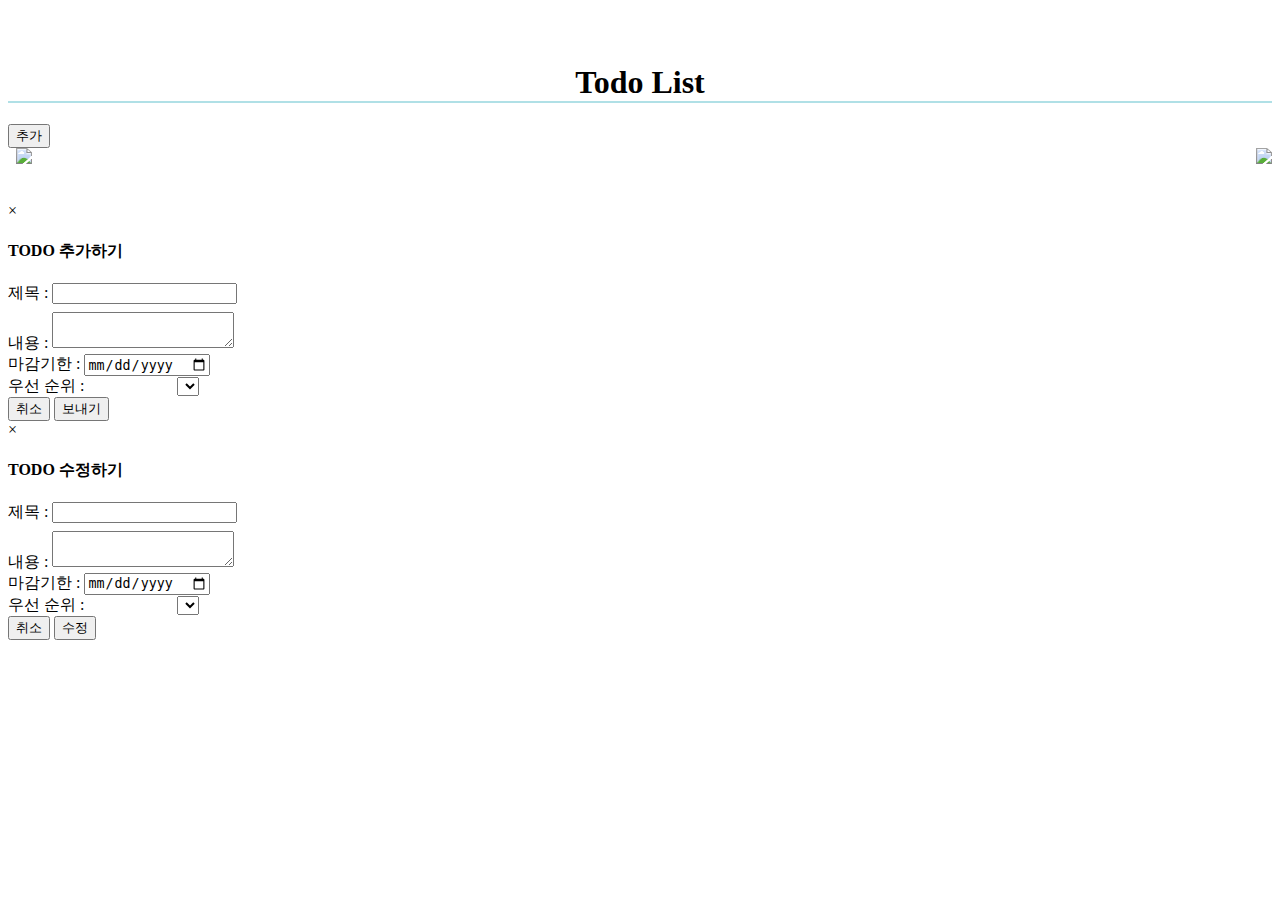
==== src/main/resources/templates/index.html @ bbe59b54 "init" ====
<!DOCTYPE html>
<html xmlns:th="http://www.thymeleaf.org">
<html lang="ko">
<head>
    <meta charset="UTF-8">
    <title>task-list</title>

    <script type="text/javascript" src="http://code.jquery.com/jquery-3.2.0.min.js"></script>
    <link rel="stylesheet" type="text/css" href="/css/default.css">
    <script>

        function add() {
            location.href = '/addTask';
        }

        function deleteTodo(id) {
            alert('삭제 하시겠습니까?');
            $.ajax({
                url: '/api/tasks/' + id,
                method: 'delete',
                async: true,
                contentType: "application/json",
                success: function (resp) {
                    console.log("task 삭제");
                    location.href = '/';
                },
                error: function (err) {
                    console.log(err.toString());
                }
            });
        }

        function updateGet(dataId) {
            $.ajax({
                url: '/api/tasks/'+dataId,
                method: 'get',
                async: true,
                contentType: "application/json",
                success: function (data) {
                    console.log("task 수정");
                    $("#update-title").val(data.title);
                    $("#update-desc").val(data.content);
                    // var priority = data.priority.name;
                    $("#update-endDate").format(data.endDate, 'yyyy-MM-dd');
                    updatemodal();
                },
                error: function (err) {
                    console.log(err.toString());
                }
            });
        }

    </script>
</head>
<body>
<h1 style="margin-top:2em; text-align: center; border-bottom: 2px solid powderblue;">Todo List</h1>
<div class='main-content' id='main'>
    <div class="bt">
        <button type="button" class="trigger" id="btnadd" data-toggle="modal" data-target="#myModal" onclick="addmodal()">
            추가
        </button>
    </div>
    <div class='section'>
        <div id="task-div">
            <!--<div class="index" id="index">-->
            <div class="task" th:each="task: ${taskList}">
                <div style="overflow: hidden;">
                    <h3 style="float: left;"><label th:text="${task.title}"></label></h3>
                    <img style="float: left; height: 1.5em; margin-left:.5em; margin-right: 10em;"
                         src="/images/edit.png" th:onclick="'updateGet('+${task.id}+')'">
                    <p style="display:block; float: left; margin-right: 5em;"
                       th:text="${#dates.format(task.regDate, 'yyyy-MM-dd')}"></p>
                    <p style="display:block; float: left; margin-right:5em;"
                       th:text="${#dates.format(task.endDate, 'yyyy-MM-dd')}"></p>
                    <div th:switch="${task.priority.priorityId}">
                        <p th:case="1"
                           style="display:block; margin-left:1em; float: left; width:3em; text-align:center; background-color: red;"
                           th:text="${task.priority.name}"></p>
                        <p th:case="2"
                           style="display:block; margin-left:1em; float: left; width:4.5em; text-align:center; background-color: yellow;"
                           th:text="${task.priority.name}"></p>
                        <p th:case="3"
                           style="display:block; margin-left:1em; float: left; width:3em; text-align:center; background-color: aquamarine;"
                           th:text="${task.priority.name}"></p>
                    </div>
                    <img style="float: right; height: 1em;" src="/images/delete.png"
                         th:onclick="'deleteTodo('+${task.id}+')'">
                </div>
                <div class="task-desc">
                    <p th:text="${task.content}"></p>
                </div>
            </div>

            <!--</div>-->
        </div>
    </div>
    <!-- Modal -->

    <!--등록 모달창-->
    <div>
        <!-- 팝업 될 레이어 -->
        <div class="modal" id="addModal">
            <div class="modal-content">
                <span class="close-button" id="add-close" data-dismiss="modal">&times;</span>
                <h4 class="modal-title">TODO 추가하기</h4>
                <form>
                    <div class="form-group">
                        <label for="form-title" class="col-form-label">제목 : </label>
                        <input type="text" class="form-control" id="form-title" maxlength="40">
                    </div>
                    <div class="form-group" style="margin-top: .5em;">
                        <label for="form-desc" class="col-form-label">내용 : </label>
                        <textarea class="form-control" id="form-desc" maxlength="300"></textarea>
                    </div>
                    <div class="form-group">
                        <label for="form-endDate" class="col-form-label">마감기한 : </label>
                        <input type="date" class="form-control" id="form-endDate">
                    </div>
                    <div>
                        <label>우선 순위 : </label>
                        <select name="priorities" id="priorities" style="margin-left:7%;">
                            <option th:each="priority : ${priorities}" th:value="${priority.priorityId}"
                                    th:text="${priority.name}"></option>
                        </select>
                    </div>
                    <input type="button" id="add-cancel" value="취소">
                    <input th:onclick="addTask()" type="button" id="submit" value="보내기">

                </form>
            </div>
        </div>

    </div>

    <!--수정 모달창-->
    <div>
        <!-- 팝업 될 레이어 -->
        <div class="modal" id="updateModal">
            <div class="modal-content">
                <span class="close-button" id="update-close" data-dismiss="modal">&times;</span>
                <h4 class="modal-title">TODO 수정하기</h4>
                <form>
                    <div class="form-group">
                        <label for="update-title" class="col-form-label">제목 : </label>
                        <input type="text" class="form-control" id="update-title" maxlength="40">
                    </div>
                    <div class="form-group" style="margin-top: .5em;">
                        <label for="update-desc" class="col-form-label">내용 : </label>
                        <textarea class="form-control" id="update-desc" maxlength="300"></textarea>
                    </div>
                    <div class="form-group">
                        <label for="update-endDate" class="col-form-label">마감기한 : </label>
                        <input type="date" class="form-control" id="update-endDate">
                    </div>
                    <div>
                        <label>우선 순위 : </label>
                        <select name="priorities" id="update-priorities" style="margin-left:7%;">
                            <option th:each="priority : ${priorities}" th:value="${priority.priorityId}"
                                    th:text="${priority.name}"></option>
                        </select>
                    </div>
                    <input type="button" id="cancel" value="취소">
                    <input th:onclick="updateTask()" type="button" id="update-submit" value="수정">

                </form>
            </div>
        </div>

    </div>

</div>
</body>
<script>
    // 모달창
    function addmodal() {
        var modal = document.querySelector(".modal[id = addModal]");
        var trigger = document.querySelector(".trigger");
        var closeButton = document.querySelector(".close-button");
        var cancelButton = document.querySelector("#cancel");

        function toggleModal() {
            modal.classList.toggle("show-modal");
        }

        function windowOnClick(event) {
            if (event.target === modal) {
                toggleModal();
            }
        }

        trigger.addEventListener("click", toggleModal);
        closeButton.addEventListener("click", toggleModal);
        cancelButton.addEventListener("click", toggleModal);
        window.addEventListener("click", windowOnClick);

    }

    function updatemodal() {
        var modal = document.querySelector(".modal[id = updateModal]");
        var trigger = document.querySelector(".trigger[id = update]");
        var closeButton = document.querySelector(".close-button");
        var cancelButton = document.querySelector("#cancel");

        function toggleModal() {
            modal.classList.toggle("show-modal");
        }

        function windowOnClick(event) {
            if (event.target === modal) {
                toggleModal();
            }
        }

        trigger.addEventListener("click", toggleModal);
        closeButton.addEventListener("click", toggleModal);
        cancelButton.addEventListener("click", toggleModal);
        window.addEventListener("click", windowOnClick);
    }

    function addTask() {
        var title = document.getElementById("form-title").value;
        var content = document.getElementById("form-desc").value;
        var endDate = document.getElementById("form-endDate").value;
        var priority = priorities.options[priorities.selectedIndex].value;

        var JSONObject = {'title': title, 'content': content, 'endDate': endDate, 'priorityId': priority};
        var jsonData = JSON.stringify(JSONObject);

        $.ajax({
            url: '/api/tasks',
            method: 'post',
            data: jsonData,
            async: true,
            contentType: "application/json",
            success: function (data) {
                location.href = '/';
            },
            error: function (err) {
                console.log(err.toString());
            }
        });
    }

    var today = new Date();
    var dd = today.getDate();
    var mm = today.getMonth() + 1;
    var yyyy = today.getFullYear();

    if (dd < 10) {
        dd = '0' + dd
    }
    if (mm < 10) {
        mm = '0' + mm
    }
    today = yyyy + '-' + mm + '-' + dd;
    document.getElementById("form-endDate").setAttribute("min", today);
    // document.getElementById("deadline-date-update").setAttribute("min", today);
</script>
</html>
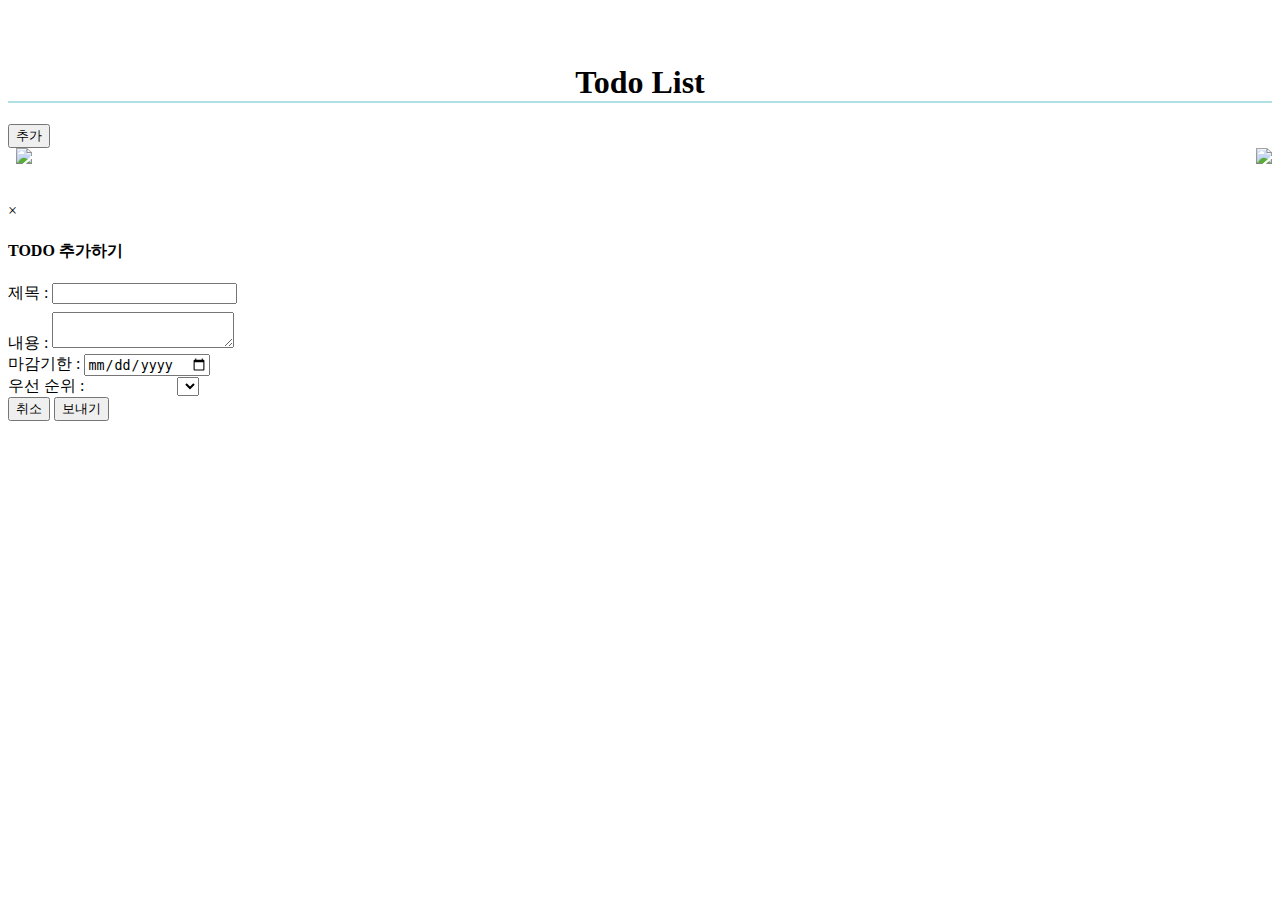
==== commit 7cc1a6c6: "fix commit" ====
--- a/src/main/resources/templates/index.html
+++ b/src/main/resources/templates/index.html
@@ -133,40 +133,40 @@
     </div>
 
     <!--수정 모달창-->
-    <div>
-        <!-- 팝업 될 레이어 -->
-        <div class="modal" id="updateModal">
-            <div class="modal-content">
-                <span class="close-button" id="update-close" data-dismiss="modal">&times;</span>
-                <h4 class="modal-title">TODO 수정하기</h4>
-                <form>
-                    <div class="form-group">
-                        <label for="update-title" class="col-form-label">제목 : </label>
-                        <input type="text" class="form-control" id="update-title" maxlength="40">
-                    </div>
-                    <div class="form-group" style="margin-top: .5em;">
-                        <label for="update-desc" class="col-form-label">내용 : </label>
-                        <textarea class="form-control" id="update-desc" maxlength="300"></textarea>
-                    </div>
-                    <div class="form-group">
-                        <label for="update-endDate" class="col-form-label">마감기한 : </label>
-                        <input type="date" class="form-control" id="update-endDate">
-                    </div>
-                    <div>
-                        <label>우선 순위 : </label>
-                        <select name="priorities" id="update-priorities" style="margin-left:7%;">
-                            <option th:each="priority : ${priorities}" th:value="${priority.priorityId}"
-                                    th:text="${priority.name}"></option>
-                        </select>
-                    </div>
-                    <input type="button" id="cancel" value="취소">
-                    <input th:onclick="updateTask()" type="button" id="update-submit" value="수정">
-
-                </form>
-            </div>
-        </div>
-
-    </div>
+    <!--<div>-->
+        <!--&lt;!&ndash; 팝업 될 레이어 &ndash;&gt;-->
+        <!--<div class="modal" id="updateModal">-->
+            <!--<div class="modal-content">-->
+                <!--<span class="close-button" id="update-close" data-dismiss="modal">&times;</span>-->
+                <!--<h4 class="modal-title">TODO 수정하기</h4>-->
+                <!--<form>-->
+                    <!--<div class="form-group">-->
+                        <!--<label for="update-title" class="col-form-label">제목 : </label>-->
+                        <!--<input type="text" class="form-control" id="update-title" maxlength="40">-->
+                    <!--</div>-->
+                    <!--<div class="form-group" style="margin-top: .5em;">-->
+                        <!--<label for="update-desc" class="col-form-label">내용 : </label>-->
+                        <!--<textarea class="form-control" id="update-desc" maxlength="300"></textarea>-->
+                    <!--</div>-->
+                    <!--<div class="form-group">-->
+                        <!--<label for="update-endDate" class="col-form-label">마감기한 : </label>-->
+                        <!--<input type="date" class="form-control" id="update-endDate">-->
+                    <!--</div>-->
+                    <!--<div>-->
+                        <!--<label>우선 순위 : </label>-->
+                        <!--<select name="priorities" id="update-priorities" style="margin-left:7%;">-->
+                            <!--<option th:each="priority : ${priorities}" th:value="${priority.priorityId}"-->
+                                    <!--th:text="${priority.name}"></option>-->
+                        <!--</select>-->
+                    <!--</div>-->
+                    <!--<input type="button" id="cancel" value="취소">-->
+                    <!--<input th:onclick="updateTask()" type="button" id="update-submit" value="수정">-->
+
+                <!--</form>-->
+            <!--</div>-->
+        <!--</div>-->
+
+    <!--</div>-->
 
 </div>
 </body>
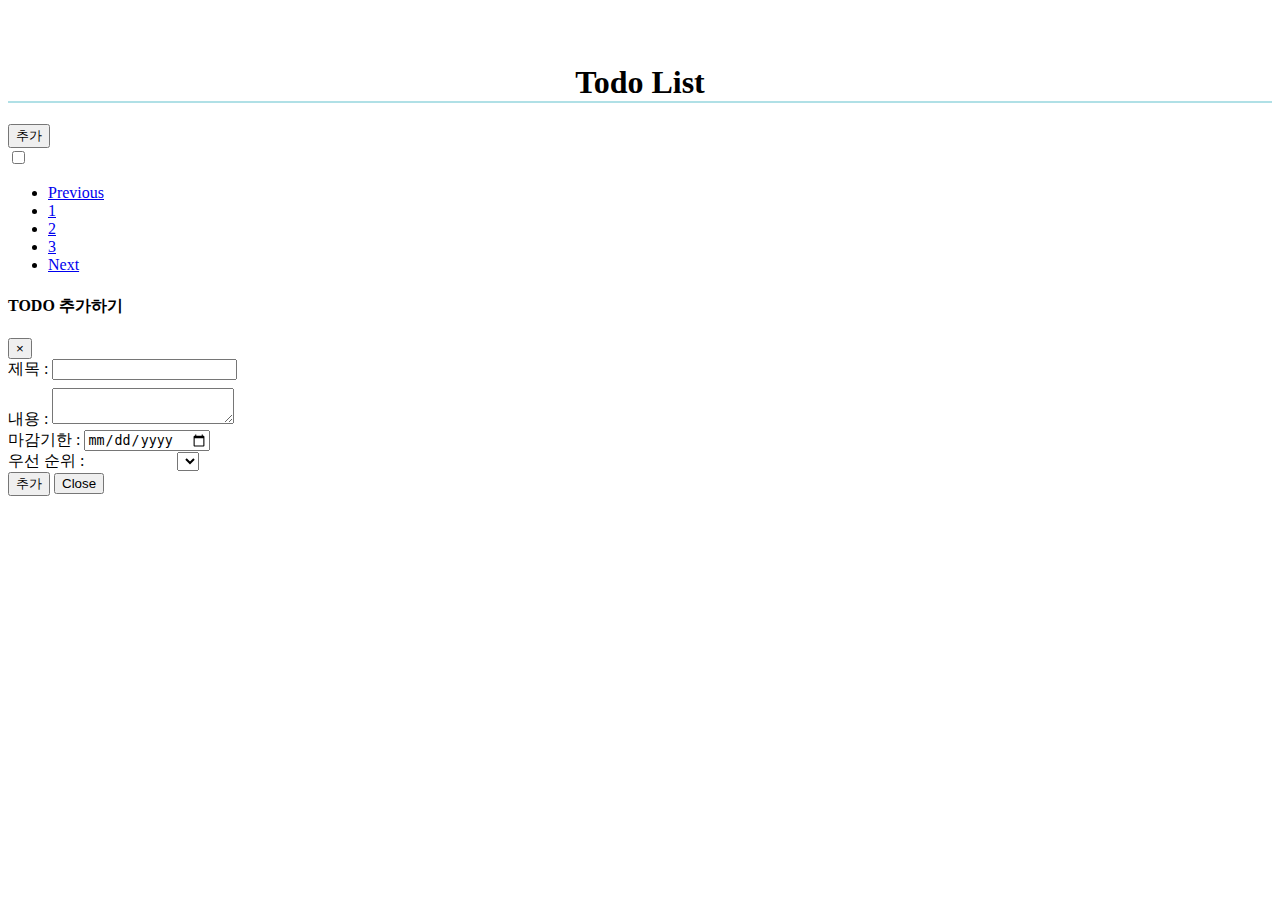
==== commit bde008d7: "fix commit" ====
--- a/src/main/resources/templates/index.html
+++ b/src/main/resources/templates/index.html
@@ -2,258 +2,165 @@
 <html xmlns:th="http://www.thymeleaf.org">
 <html lang="ko">
 <head>
-    <meta charset="UTF-8">
-    <title>task-list</title>
+<meta charset="UTF-8">
+<title>task-list</title>
 
-    <script type="text/javascript" src="http://code.jquery.com/jquery-3.2.0.min.js"></script>
-    <link rel="stylesheet" type="text/css" href="/css/default.css">
-    <script>
+<script src="/webjars/jquery/3.3.1-2/jquery.min.js"></script>
+<link href="/webjars/bootstrap/4.2.1/css/bootstrap.min.css"
+	rel="stylesheet">
+<script src="/webjars/bootstrap/4.2.1/js/bootstrap.min.js"></script>
+<link href="/css/default.css" rel="stylesheet">
 
-        function add() {
-            location.href = '/addTask';
-        }
-
-        function deleteTodo(id) {
-            alert('삭제 하시겠습니까?');
-            $.ajax({
-                url: '/api/tasks/' + id,
-                method: 'delete',
-                async: true,
-                contentType: "application/json",
-                success: function (resp) {
-                    console.log("task 삭제");
-                    location.href = '/';
-                },
-                error: function (err) {
-                    console.log(err.toString());
-                }
-            });
-        }
-
-        function updateGet(dataId) {
-            $.ajax({
-                url: '/api/tasks/'+dataId,
-                method: 'get',
-                async: true,
-                contentType: "application/json",
-                success: function (data) {
-                    console.log("task 수정");
-                    $("#update-title").val(data.title);
-                    $("#update-desc").val(data.content);
-                    // var priority = data.priority.name;
-                    $("#update-endDate").format(data.endDate, 'yyyy-MM-dd');
-                    updatemodal();
-                },
-                error: function (err) {
-                    console.log(err.toString());
-                }
-            });
-        }
-
-    </script>
+<script>
+	
+</script>
 </head>
 <body>
-<h1 style="margin-top:2em; text-align: center; border-bottom: 2px solid powderblue;">Todo List</h1>
-<div class='main-content' id='main'>
-    <div class="bt">
-        <button type="button" class="trigger" id="btnadd" data-toggle="modal" data-target="#myModal" onclick="addmodal()">
-            추가
-        </button>
-    </div>
-    <div class='section'>
-        <div id="task-div">
-            <!--<div class="index" id="index">-->
-            <div class="task" th:each="task: ${taskList}">
-                <div style="overflow: hidden;">
-                    <h3 style="float: left;"><label th:text="${task.title}"></label></h3>
-                    <img style="float: left; height: 1.5em; margin-left:.5em; margin-right: 10em;"
-                         src="/images/edit.png" th:onclick="'updateGet('+${task.id}+')'">
-                    <p style="display:block; float: left; margin-right: 5em;"
-                       th:text="${#dates.format(task.regDate, 'yyyy-MM-dd')}"></p>
-                    <p style="display:block; float: left; margin-right:5em;"
-                       th:text="${#dates.format(task.endDate, 'yyyy-MM-dd')}"></p>
-                    <div th:switch="${task.priority.priorityId}">
-                        <p th:case="1"
-                           style="display:block; margin-left:1em; float: left; width:3em; text-align:center; background-color: red;"
-                           th:text="${task.priority.name}"></p>
-                        <p th:case="2"
-                           style="display:block; margin-left:1em; float: left; width:4.5em; text-align:center; background-color: yellow;"
-                           th:text="${task.priority.name}"></p>
-                        <p th:case="3"
-                           style="display:block; margin-left:1em; float: left; width:3em; text-align:center; background-color: aquamarine;"
-                           th:text="${task.priority.name}"></p>
-                    </div>
-                    <img style="float: right; height: 1em;" src="/images/delete.png"
-                         th:onclick="'deleteTodo('+${task.id}+')'">
-                </div>
-                <div class="task-desc">
-                    <p th:text="${task.content}"></p>
-                </div>
-            </div>
+	<div>
+		<h1
+			style="margin-top: 2em; text-align: center; border-bottom: 2px solid powderblue;">Todo
+			List</h1>
+	</div>
+	<div class="add-btn-div">
+		<button type="button" class="btn add-btn" data-toggle="modal"
+			data-target="#myModal">추가</button>
+	</div>
 
-            <!--</div>-->
-        </div>
-    </div>
-    <!-- Modal -->
+	<div id="todo-list">
+		<div class="todo-div" id="todo-div" th:each="task: ${taskList}">
+			<div class="todo-header">
+				<div
+					class="custom-control form-control-lg custom-checkbox col-sm-7 todo-header-item">
+					<input type="checkbox"
+						class="custom-control-input todo-header-item"
+						th:id="'customCheck'+${task.id}" value=0>
+					<h3 style="float: left;">
+						<label class="custom-control-label todo-header-item"><h5
+								class="title" th:text="${task.title}"></h5></label>
+					</h3>
+					<!-- <img
+								style="float: left; height: 1.5em; margin-left: .5em; margin-right: 10em;"
+								src="/images/edit.png" th:onclick="'updateGet('+${task.id}+')'"> -->
+				</div>
+				<span class="todo-header-item col-sm-2 date"
+					th:text="${#dates.format(task.regDate, 'yyyy-MM-dd')}"></span> <span
+					class="todo-header-item col-sm-2 date"
+					th:text="${#dates.format(task.endDate, 'yyyy-MM-dd')}"></span>
+				<div th:switch="${task.priority.priorityId}">
+					<span th:case="1" class="badge col-sm-2"
+						style="width: auto; background-color: red;"
+						th:text="${task.priority.name}"></span> <span th:case="2"
+						class="badge col-sm-2"
+						style="width: auto; background-color: yellow;"
+						th:text="${task.priority.name}"></span> <span th:case="3"
+						class="badge col-sm-2"
+						style="width: auto; background-color: aquamarine;"
+						th:text="${task.priority.name}"></span>
+				</div>
+				<!-- <img style="float: right; height: 1em;" src="/images/delete.png"
+							th:onclick="'deleteTodo('+${task.id}+')'"> -->
+			</div>
+			<div class="todo-desc">
+				<p th:text="${task.content}"></p>
+			</div>
+		</div>
+	</div>
+	<div>
+		<ul class="pagination justify-content-center">
+			<li class="page-item"><a class="page-link" id="previous" href="#"
+				onclick="prev()">Previous</a></li>
+			<li class="page-item"><a class="page-link" href="#">1</a></li>
+			<li class="page-item"><a class="page-link" href="#">2</a></li>
+			<li class="page-item"><a class="page-link" href="#">3</a></li>
+			<li class="page-item"><a class="page-link" id="next" href="#"
+				onclick="next()">Next</a></li>
+		</ul>
+	</div>
 
-    <!--등록 모달창-->
-    <div>
-        <!-- 팝업 될 레이어 -->
-        <div class="modal" id="addModal">
-            <div class="modal-content">
-                <span class="close-button" id="add-close" data-dismiss="modal">&times;</span>
-                <h4 class="modal-title">TODO 추가하기</h4>
-                <form>
-                    <div class="form-group">
-                        <label for="form-title" class="col-form-label">제목 : </label>
-                        <input type="text" class="form-control" id="form-title" maxlength="40">
-                    </div>
-                    <div class="form-group" style="margin-top: .5em;">
-                        <label for="form-desc" class="col-form-label">내용 : </label>
-                        <textarea class="form-control" id="form-desc" maxlength="300"></textarea>
-                    </div>
-                    <div class="form-group">
-                        <label for="form-endDate" class="col-form-label">마감기한 : </label>
-                        <input type="date" class="form-control" id="form-endDate">
-                    </div>
-                    <div>
-                        <label>우선 순위 : </label>
-                        <select name="priorities" id="priorities" style="margin-left:7%;">
-                            <option th:each="priority : ${priorities}" th:value="${priority.priorityId}"
-                                    th:text="${priority.name}"></option>
-                        </select>
-                    </div>
-                    <input type="button" id="add-cancel" value="취소">
-                    <input th:onclick="addTask()" type="button" id="submit" value="보내기">
 
-                </form>
-            </div>
-        </div>
+	<!-- Modal -->
+	<!--등록 모달창-->
+	<div class="modal" id="myModal">
+		<div class="modal-dialog">
+			<div class="modal-content">
 
-    </div>
+				<!-- Modal Header -->
+				<div class="modal-header">
+					<h4 class="modal-title">TODO 추가하기</h4>
+					<button type="button" class="close" data-dismiss="modal">&times;</button>
+				</div>
 
-    <!--수정 모달창-->
-    <!--<div>-->
-        <!--&lt;!&ndash; 팝업 될 레이어 &ndash;&gt;-->
-        <!--<div class="modal" id="updateModal">-->
-            <!--<div class="modal-content">-->
-                <!--<span class="close-button" id="update-close" data-dismiss="modal">&times;</span>-->
-                <!--<h4 class="modal-title">TODO 수정하기</h4>-->
-                <!--<form>-->
-                    <!--<div class="form-group">-->
-                        <!--<label for="update-title" class="col-form-label">제목 : </label>-->
-                        <!--<input type="text" class="form-control" id="update-title" maxlength="40">-->
-                    <!--</div>-->
-                    <!--<div class="form-group" style="margin-top: .5em;">-->
-                        <!--<label for="update-desc" class="col-form-label">내용 : </label>-->
-                        <!--<textarea class="form-control" id="update-desc" maxlength="300"></textarea>-->
-                    <!--</div>-->
-                    <!--<div class="form-group">-->
-                        <!--<label for="update-endDate" class="col-form-label">마감기한 : </label>-->
-                        <!--<input type="date" class="form-control" id="update-endDate">-->
-                    <!--</div>-->
-                    <!--<div>-->
-                        <!--<label>우선 순위 : </label>-->
-                        <!--<select name="priorities" id="update-priorities" style="margin-left:7%;">-->
-                            <!--<option th:each="priority : ${priorities}" th:value="${priority.priorityId}"-->
-                                    <!--th:text="${priority.name}"></option>-->
-                        <!--</select>-->
-                    <!--</div>-->
-                    <!--<input type="button" id="cancel" value="취소">-->
-                    <!--<input th:onclick="updateTask()" type="button" id="update-submit" value="수정">-->
+				<!-- Modal body -->
+				<div class="modal-body">
+					<div class="form-group">
+						<label for="form-title" class="col-form-label">제목 : </label> <input
+							type="text" class="form-control" id="form-title" maxlength="40">
+					</div>
+					<div class="form-group" style="margin-top: .5em;">
+						<label for="form-desc" class="col-form-label">내용 : </label>
+						<textarea class="form-control" id="form-desc" maxlength="300"></textarea>
+					</div>
+					<div class="form-group">
+						<label for="form-endDate" class="col-form-label">마감기한 : </label> <input
+							type="date" class="form-control" id="form-endDate">
+					</div>
+					<div>
+						<label>우선 순위 : </label> <select name="priorities" id="priorities"
+							style="margin-left: 7%;">
+							<option th:each="priority : ${priorities}"
+								th:value="${priority.priorityId}" th:text="${priority.name}"></option>
+						</select>
+					</div>
+				</div>
 
-                <!--</form>-->
-            <!--</div>-->
-        <!--</div>-->
+				<!-- Modal footer -->
+				<div class="modal-footer">
+					<button type="button" class="btn btn-primary" id="todo-submit"
+						data-dismiss="modal">추가</button>
+					<button type="button" class="btn close-button" data-dismiss="modal">Close</button>
+				</div>
 
-    <!--</div>-->
+			</div>
+		</div>
+	</div>
 
-</div>
+	<!--수정 모달창-->
+	<!--<div>-->
+	<!--&lt;!&ndash; 팝업 될 레이어 &ndash;&gt;-->
+	<!--<div class="modal" id="updateModal">-->
+	<!--<div class="modal-content">-->
+	<!--<span class="close-button" id="update-close" data-dismiss="modal">&times;</span>-->
+	<!--<h4 class="modal-title">TODO 수정하기</h4>-->
+	<!--<form>-->
+	<!--<div class="form-group">-->
+	<!--<label for="update-title" class="col-form-label">제목 : </label>-->
+	<!--<input type="text" class="form-control" id="update-title" maxlength="40">-->
+	<!--</div>-->
+	<!--<div class="form-group" style="margin-top: .5em;">-->
+	<!--<label for="update-desc" class="col-form-label">내용 : </label>-->
+	<!--<textarea class="form-control" id="update-desc" maxlength="300"></textarea>-->
+	<!--</div>-->
+	<!--<div class="form-group">-->
+	<!--<label for="update-endDate" class="col-form-label">마감기한 : </label>-->
+	<!--<input type="date" class="form-control" id="update-endDate">-->
+	<!--</div>-->
+	<!--<div>-->
+	<!--<label>우선 순위 : </label>-->
+	<!--<select name="priorities" id="update-priorities" style="margin-left:7%;">-->
+	<!--<option th:each="priority : ${priorities}" th:value="${priority.priorityId}"-->
+	<!--th:text="${priority.name}"></option>-->
+	<!--</select>-->
+	<!--</div>-->
+	<!--<input type="button" id="cancel" value="취소">-->
+	<!--<input th:onclick="updateTask()" type="button" id="update-submit" value="수정">-->
+
+	<!--</form>-->
+	<!--</div>-->
+	<!--</div>-->
+
+	<!--</div>-->
+
+	<!-- </div> -->
 </body>
-<script>
-    // 모달창
-    function addmodal() {
-        var modal = document.querySelector(".modal[id = addModal]");
-        var trigger = document.querySelector(".trigger");
-        var closeButton = document.querySelector(".close-button");
-        var cancelButton = document.querySelector("#cancel");
-
-        function toggleModal() {
-            modal.classList.toggle("show-modal");
-        }
-
-        function windowOnClick(event) {
-            if (event.target === modal) {
-                toggleModal();
-            }
-        }
-
-        trigger.addEventListener("click", toggleModal);
-        closeButton.addEventListener("click", toggleModal);
-        cancelButton.addEventListener("click", toggleModal);
-        window.addEventListener("click", windowOnClick);
-
-    }
-
-    function updatemodal() {
-        var modal = document.querySelector(".modal[id = updateModal]");
-        var trigger = document.querySelector(".trigger[id = update]");
-        var closeButton = document.querySelector(".close-button");
-        var cancelButton = document.querySelector("#cancel");
-
-        function toggleModal() {
-            modal.classList.toggle("show-modal");
-        }
-
-        function windowOnClick(event) {
-            if (event.target === modal) {
-                toggleModal();
-            }
-        }
-
-        trigger.addEventListener("click", toggleModal);
-        closeButton.addEventListener("click", toggleModal);
-        cancelButton.addEventListener("click", toggleModal);
-        window.addEventListener("click", windowOnClick);
-    }
-
-    function addTask() {
-        var title = document.getElementById("form-title").value;
-        var content = document.getElementById("form-desc").value;
-        var endDate = document.getElementById("form-endDate").value;
-        var priority = priorities.options[priorities.selectedIndex].value;
-
-        var JSONObject = {'title': title, 'content': content, 'endDate': endDate, 'priorityId': priority};
-        var jsonData = JSON.stringify(JSONObject);
-
-        $.ajax({
-            url: '/api/tasks',
-            method: 'post',
-            data: jsonData,
-            async: true,
-            contentType: "application/json",
-            success: function (data) {
-                location.href = '/';
-            },
-            error: function (err) {
-                console.log(err.toString());
-            }
-        });
-    }
-
-    var today = new Date();
-    var dd = today.getDate();
-    var mm = today.getMonth() + 1;
-    var yyyy = today.getFullYear();
-
-    if (dd < 10) {
-        dd = '0' + dd
-    }
-    if (mm < 10) {
-        mm = '0' + mm
-    }
-    today = yyyy + '-' + mm + '-' + dd;
-    document.getElementById("form-endDate").setAttribute("min", today);
-    // document.getElementById("deadline-date-update").setAttribute("min", today);
-</script>
-</html>+<script src="/js/default.js"></script>
+</html>
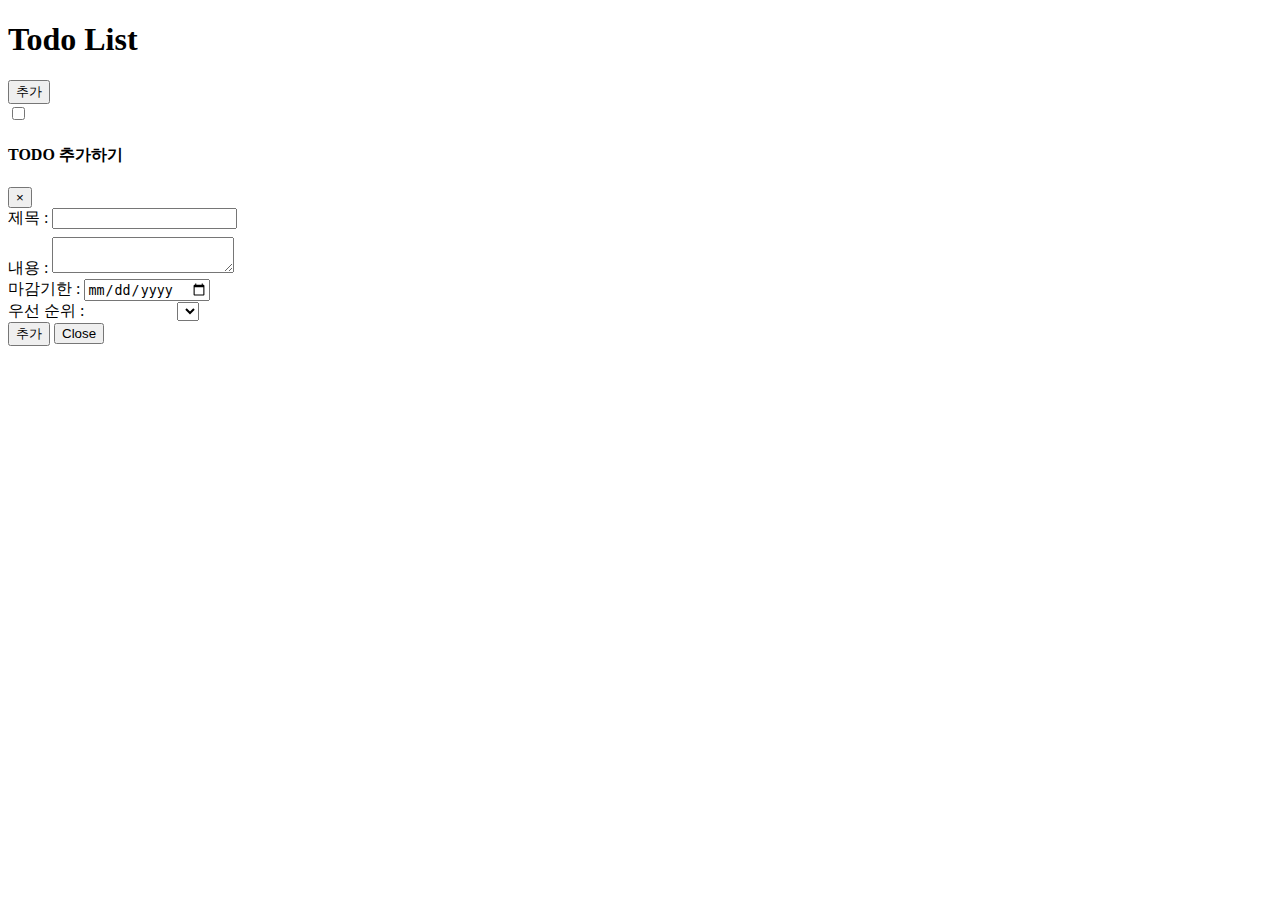
==== commit ffb2985a: "fix commit" ====
--- a/src/main/resources/templates/index.html
+++ b/src/main/resources/templates/index.html
@@ -17,11 +17,9 @@
 </head>
 <body>
 	<div>
-		<h1
-			style="margin-top: 2em; text-align: center; border-bottom: 2px solid powderblue;">Todo
-			List</h1>
+		<h1>Todo List</h1>
 	</div>
-	<div class="add-btn-div">
+	<div id="add-btn-div">
 		<button type="button" class="btn add-btn" data-toggle="modal"
 			data-target="#myModal">추가</button>
 	</div>
@@ -33,7 +31,7 @@
 					class="custom-control form-control-lg custom-checkbox col-sm-7 todo-header-item">
 					<input type="checkbox"
 						class="custom-control-input todo-header-item"
-						th:id="'customCheck'+${task.id}" value=0>
+						>
 					<h3 style="float: left;">
 						<label class="custom-control-label todo-header-item"><h5
 								class="title" th:text="${task.title}"></h5></label>
@@ -65,17 +63,16 @@
 			</div>
 		</div>
 	</div>
-	<div>
+<!-- 	<div>
 		<ul class="pagination justify-content-center">
 			<li class="page-item"><a class="page-link" id="previous" href="#"
 				onclick="prev()">Previous</a></li>
-			<li class="page-item"><a class="page-link" href="#">1</a></li>
-			<li class="page-item"><a class="page-link" href="#">2</a></li>
-			<li class="page-item"><a class="page-link" href="#">3</a></li>
+				  <li class="page-item"><a class="page-link" href="#"><span id="now-page"></span></a></li>
+				  <li class="page-item" id="total-page"><a class="page-link" href="#"><span id="total-page"></span></a></li>
 			<li class="page-item"><a class="page-link" id="next" href="#"
 				onclick="next()">Next</a></li>
 		</ul>
-	</div>
+	</div> -->
 
 
 	<!-- Modal -->
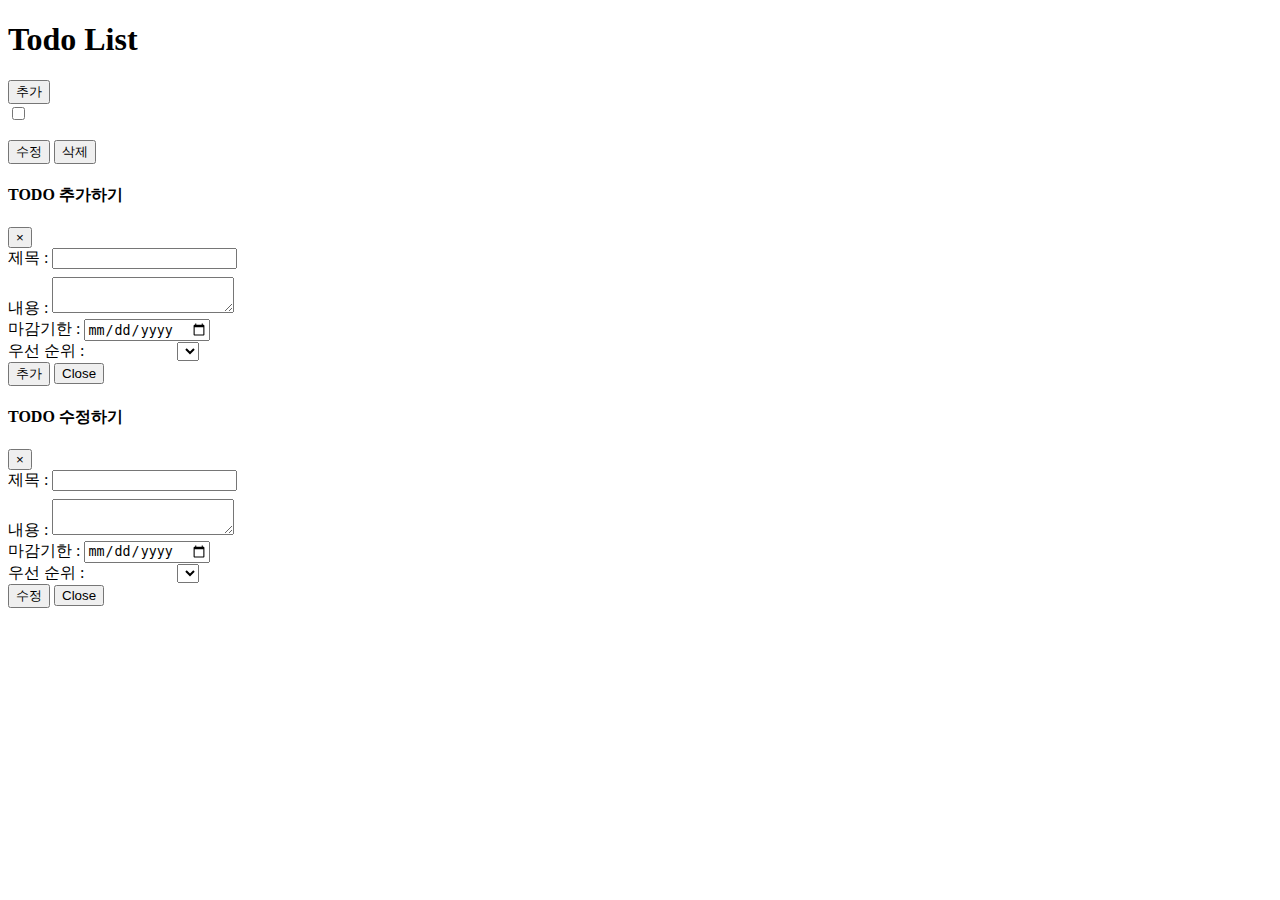
==== commit 8239dfe6: "fix commit" ====
--- a/src/main/resources/templates/index.html
+++ b/src/main/resources/templates/index.html
@@ -41,8 +41,10 @@
 								src="/images/edit.png" th:onclick="'updateGet('+${task.id}+')'"> -->
 				</div>
 				<span class="todo-header-item col-sm-2 date"
+				<span class="todo-header-item col-sm-2 date reg-date"
 					th:text="${#dates.format(task.regDate, 'yyyy-MM-dd')}"></span> <span
 					class="todo-header-item col-sm-2 date"
+					class="todo-header-item col-sm-2 date end-date"
 					th:text="${#dates.format(task.endDate, 'yyyy-MM-dd')}"></span>
 				<div th:switch="${task.priority.priorityId}">
 					<span th:case="1" class="badge col-sm-2"
@@ -61,6 +63,10 @@
 			<div class="todo-desc">
 				<p th:text="${task.content}"></p>
 			</div>
+	<div class="todo-btn">
+                <button type="button" class="btn btn-outline-primary" data-toggle="modal" data-target="#updateModal" th:onclick="'updateGet('+${task.id}+')'">수정</button>
+                <button type="button" class="btn btn-outline-dark" th:onclick="'deleteTodo('+${task.id}+')'">삭제</button>
+            </div>
 		</div>
 	</div>
 <!-- 	<div>
@@ -104,8 +110,8 @@
 					<div>
 						<label>우선 순위 : </label> <select name="priorities" id="priorities"
 							style="margin-left: 7%;">
-							<option th:each="priority : ${priorities}"
-								th:value="${priority.priorityId}" th:text="${priority.name}"></option>
+							<option th:each="priority : ${T(my.examples.todolist.util.PriorityType).values()}"
+								th:value="${priority}" th:text="${priority}"></option>
 						</select>
 					</div>
 				</div>
@@ -122,42 +128,50 @@
 	</div>
 
 	<!--수정 모달창-->
-	<!--<div>-->
-	<!--&lt;!&ndash; 팝업 될 레이어 &ndash;&gt;-->
-	<!--<div class="modal" id="updateModal">-->
-	<!--<div class="modal-content">-->
-	<!--<span class="close-button" id="update-close" data-dismiss="modal">&times;</span>-->
-	<!--<h4 class="modal-title">TODO 수정하기</h4>-->
-	<!--<form>-->
-	<!--<div class="form-group">-->
-	<!--<label for="update-title" class="col-form-label">제목 : </label>-->
-	<!--<input type="text" class="form-control" id="update-title" maxlength="40">-->
-	<!--</div>-->
-	<!--<div class="form-group" style="margin-top: .5em;">-->
-	<!--<label for="update-desc" class="col-form-label">내용 : </label>-->
-	<!--<textarea class="form-control" id="update-desc" maxlength="300"></textarea>-->
-	<!--</div>-->
-	<!--<div class="form-group">-->
-	<!--<label for="update-endDate" class="col-form-label">마감기한 : </label>-->
-	<!--<input type="date" class="form-control" id="update-endDate">-->
-	<!--</div>-->
-	<!--<div>-->
-	<!--<label>우선 순위 : </label>-->
-	<!--<select name="priorities" id="update-priorities" style="margin-left:7%;">-->
-	<!--<option th:each="priority : ${priorities}" th:value="${priority.priorityId}"-->
-	<!--th:text="${priority.name}"></option>-->
-	<!--</select>-->
-	<!--</div>-->
-	<!--<input type="button" id="cancel" value="취소">-->
-	<!--<input th:onclick="updateTask()" type="button" id="update-submit" value="수정">-->
+	<div class="modal" id="updateModal">
+		<div class="modal-dialog">
+			<div class="modal-content">
 
-	<!--</form>-->
-	<!--</div>-->
-	<!--</div>-->
+				<!-- Modal Header -->
+				<div class="modal-header">
+					<h4 class="modal-title">TODO 수정하기</h4>
+					<button type="button" class="close" data-dismiss="modal">&times;</button>
+				</div>
 
-	<!--</div>-->
+				<!-- Modal body -->
+				<div class="modal-body">
+					<input type="hidden" id="update-todo-id">
+					<div class="form-group">
+						<label for="form-title" class="col-form-label">제목 : </label> <input
+							type="text" class="form-control" id="update-form-title" maxlength="40">
+					</div>
+					<div class="form-group" style="margin-top: .5em;">
+						<label for="form-desc" class="col-form-label">내용 : </label>
+						<textarea class="form-control" id="update-form-desc" maxlength="300"></textarea>
+					</div>
+					<div class="form-group">
+						<label for="form-endDate" class="col-form-label">마감기한 : </label> <input
+							type="date" class="form-control" id="update-form-endDate">
+					</div>
+					<div>
+						<label>우선 순위 : </label> <select name="prioritiesUpdate" id="update-priority"
+														style="margin-left: 7%;">
+						<option th:each="priority : ${T(my.examples.todolist.util.PriorityType).values()}"
+								th:value="${priority}" th:text="${priority}"></option>
+					</select>
+					</div>
+				</div>
 
-	<!-- </div> -->
+				<!-- Modal footer -->
+				<div class="modal-footer">
+					<button type="button" class="btn btn-primary" id="todo-update"
+							data-dismiss="modal">수정</button>
+					<button type="button" class="btn close-button" data-dismiss="modal">Close</button>
+				</div>
+
+			</div>
+		</div>
+	</div>
+	<script src="/js/default.js"></script>
 </body>
-<script src="/js/default.js"></script>
 </html>
